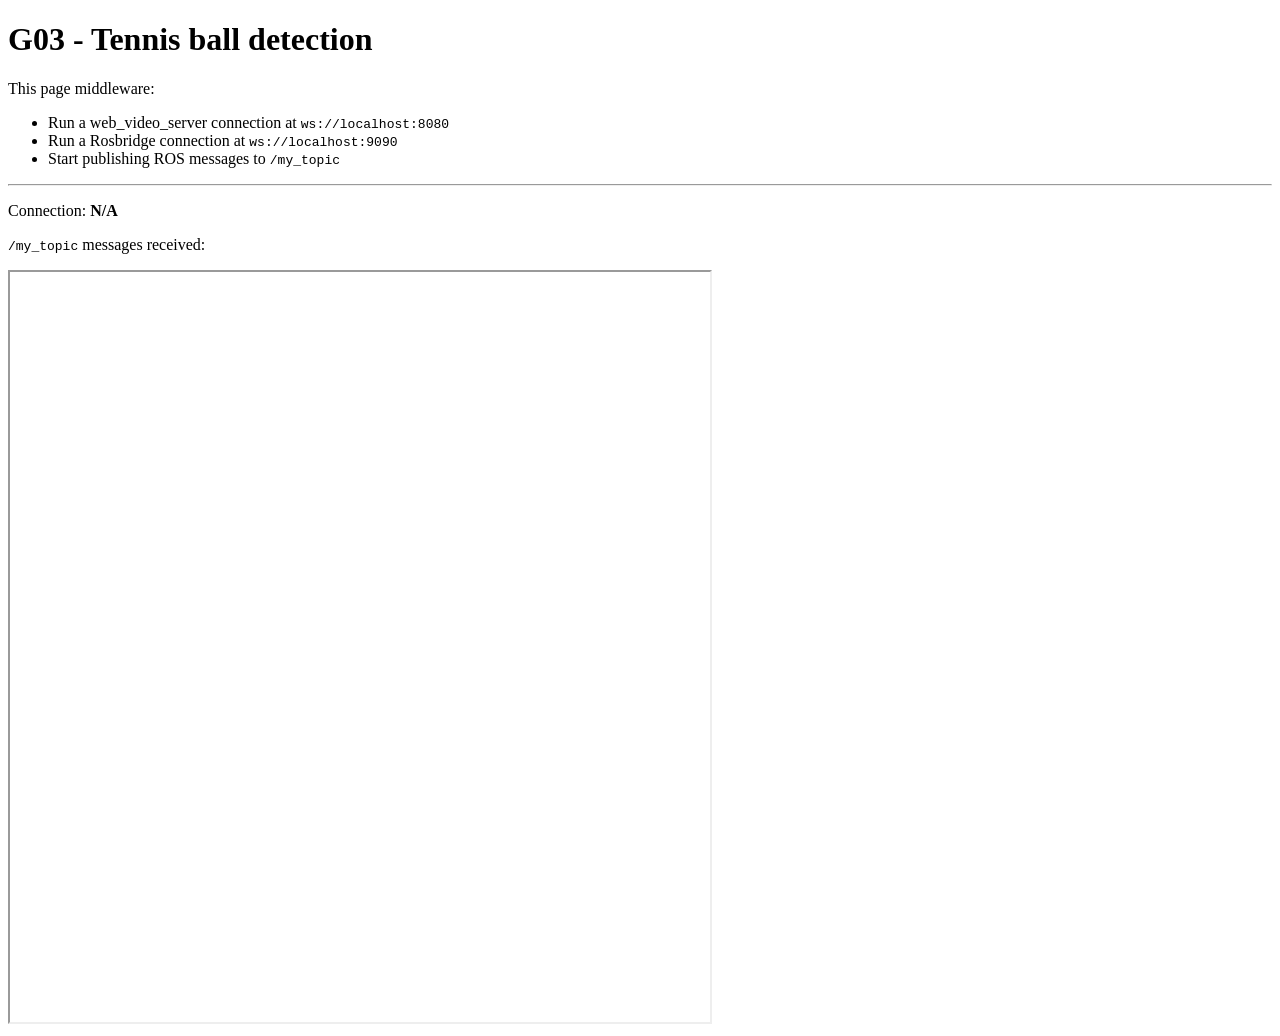
==== index.html @ 0af06f4a "initialized with Dockerfile" ====
<!DOCTYPE html>
<html>
  <head>
    <meta charset="utf-8" />
  </head>
  <body>
    <h1>G03 - Tennis ball detection</h1>
    
    <p>This page middleware:</p>
    <ul>
      <li>Run a web_video_server connection at <code>ws://localhost:8080</code></li>
      <li>Run a Rosbridge connection at <code>ws://localhost:9090</code></li>
      <li>Start publishing ROS messages to <code>/my_topic</code></li>
    </ul>

    <hr/>
    
    <p>Connection: <span id="status" style="font-weight: bold;">N/A</span></p>

    <p><code>/my_topic</code> messages received: <ul id="messages" style="font-weight: bold;"></ul></p>

    <iframe width="700" height="750" controls src="http://10.0.0.245:8080/stream_viewer?topic=/dist_rgb_frame"></iframe>

  
    <script type="text/javascript" src="http://static.robotwebtools.org/roslibjs/current/roslib.min.js"></script>

    <script type="text/javascript" type="text/javascript">
      // Create ros object to communicate over your Rosbridge connection
      // const ros = new ROSLIB.Ros({ url : 'ws://localhost:9090' });
      const ros = new ROSLIB.Ros({ url : 'ws://10.0.0.245:9090' });

     // When the Rosbridge server connects, fill the span with id “status" with “successful"
     ros.on('connection', () => {
        document.getElementById("status").innerHTML = "successful";
      });

      // When the Rosbridge server experiences an error, fill the “status" span with the returned error
      ros.on('error', (error) => {
        document.getElementById("status").innerHTML = `errored out (${error})`;
      });

      // When the Rosbridge server shuts down, fill the “status" span with “closed"
      ros.on('close', () => {
        document.getElementById("status").innerHTML = "closed";
      });

      // Create a listener for /my_topic
      const my_topic_listener = new ROSLIB.Topic({
        ros,
        name : "/my_topic",
        messageType : "std_msgs/String"
      });

      // When we receive a message on /my_topic, add its data as a list item to the “messages" ul
      my_topic_listener.subscribe((message) => {
        const ul = document. getElementById("messages");
        const newMessage = document. createElement("li");
        newMessage. appendChild(document. createTextNode(message.data));
        ul.appendChild(newMessage);
      });
    </script>


  </body>
</html>
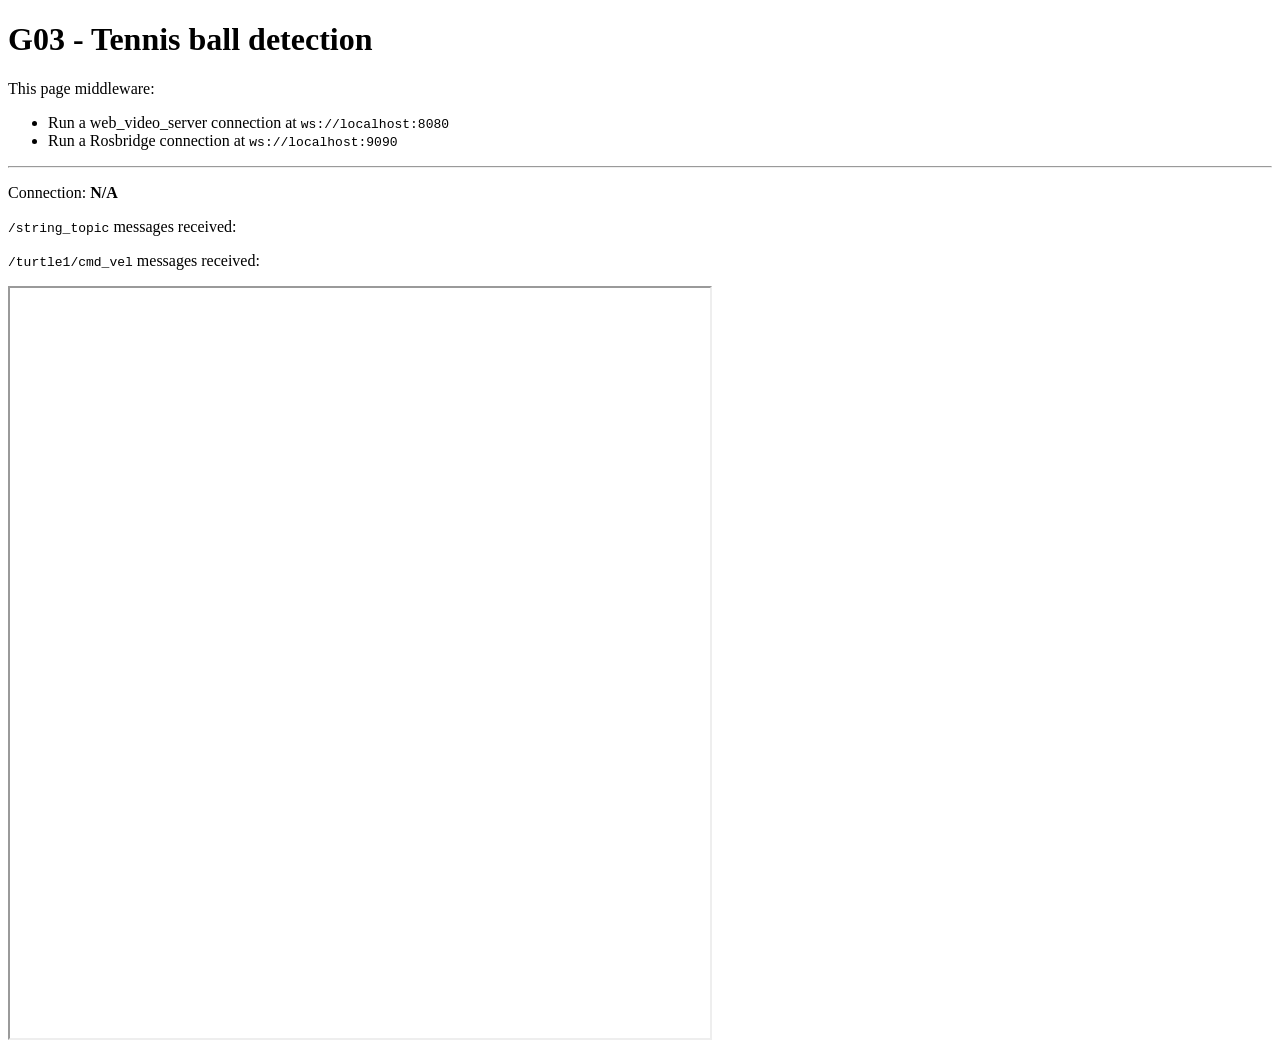
==== commit 53963b69: "installed nodejs, created launch file" ====
--- a/index.html
+++ b/index.html
@@ -10,18 +10,19 @@
     <ul>
       <li>Run a web_video_server connection at <code>ws://localhost:8080</code></li>
       <li>Run a Rosbridge connection at <code>ws://localhost:9090</code></li>
-      <li>Start publishing ROS messages to <code>/my_topic</code></li>
     </ul>
 
     <hr/>
     
     <p>Connection: <span id="status" style="font-weight: bold;">N/A</span></p>
 
-    <p><code>/my_topic</code> messages received: <ul id="messages" style="font-weight: bold;"></ul></p>
+    <!-- <p><code>/string_topic</code> messages received: <ul id="string_messages" style="font-weight: bold;"></ul></p> -->
+    <p><code>/string_topic</code> messages received: <p id="string_messages" style="font-weight: bold"> </p> </p>
+    <p><code>/turtle1/cmd_vel</code> messages received: <p id="twist_messages" style="font-weight: bold;"></p> </p>
 
     <iframe width="700" height="750" controls src="http://10.0.0.245:8080/stream_viewer?topic=/dist_rgb_frame"></iframe>
 
-  
+
     <script type="text/javascript" src="http://static.robotwebtools.org/roslibjs/current/roslib.min.js"></script>
 
     <script type="text/javascript" type="text/javascript">
@@ -44,20 +45,66 @@
         document.getElementById("status").innerHTML = "closed";
       });
 
-      // Create a listener for /my_topic
-      const my_topic_listener = new ROSLIB.Topic({
+      // Create a listener for /string_topic
+      const string_topic = new ROSLIB.Topic({
         ros,
-        name : "/my_topic",
+        name : "/string_topic",
         messageType : "std_msgs/String"
       });
 
-      // When we receive a message on /my_topic, add its data as a list item to the “messages" ul
-      my_topic_listener.subscribe((message) => {
-        const ul = document. getElementById("messages");
-        const newMessage = document. createElement("li");
-        newMessage. appendChild(document. createTextNode(message.data));
-        ul.appendChild(newMessage);
+      // When we receive a message on /string_topic, add its data as a list item to the “string_messages" ul
+      string_topic.subscribe((message) => {
+        const p = document. getElementById("string_messages");
+        p.innerHTML = message.data;
       });
+
+
+      // Create a listener for /twist_topic
+      const twist_topic = new ROSLIB.Topic({
+        ros,
+        name : "/turtle1/cmd_vel",
+        messageType : "geometry_msgs/msg/Twist"
+      });
+
+      // When we receive a message on /twist_topic, add its data as a list item to the “twist_messages" ul
+      twist_topic.subscribe((message) => {
+        const p = document. getElementById("twist_messages");
+        p.innerHTML = message.data;
+      });
+
+  //     var cmdVel = new ROSLIB.Topic({
+  //   ros : ros,
+  //   name : '/cmd_vel',
+  //   messageType : 'geometry_msgs/msg/Twist'
+  // });
+
+  // var twist = new ROSLIB.Message({
+  //   linear : {
+  //     x : 0.1,
+  //     y : 0.2,
+  //     z : 0.3
+  //   },
+  //   angular : {
+  //     x : -0.1,
+  //     y : -0.2,
+  //     z : -0.3
+  //   }
+  // });
+  // cmdVel.publish(twist);
+
+  //     ros.getParams(function(params) {
+  //   console.log(params);
+  //   });
+
+  // var maxVelX = new ROSLIB.Param({
+  //   ros : ros,
+  //   name : 'max_vel_y'
+  // });
+
+  // maxVelX.set(0.8);
+  // maxVelX.get(function(value) {
+  //   console.log('MAX VAL: ' + value);
+  // });
     </script>
 
 
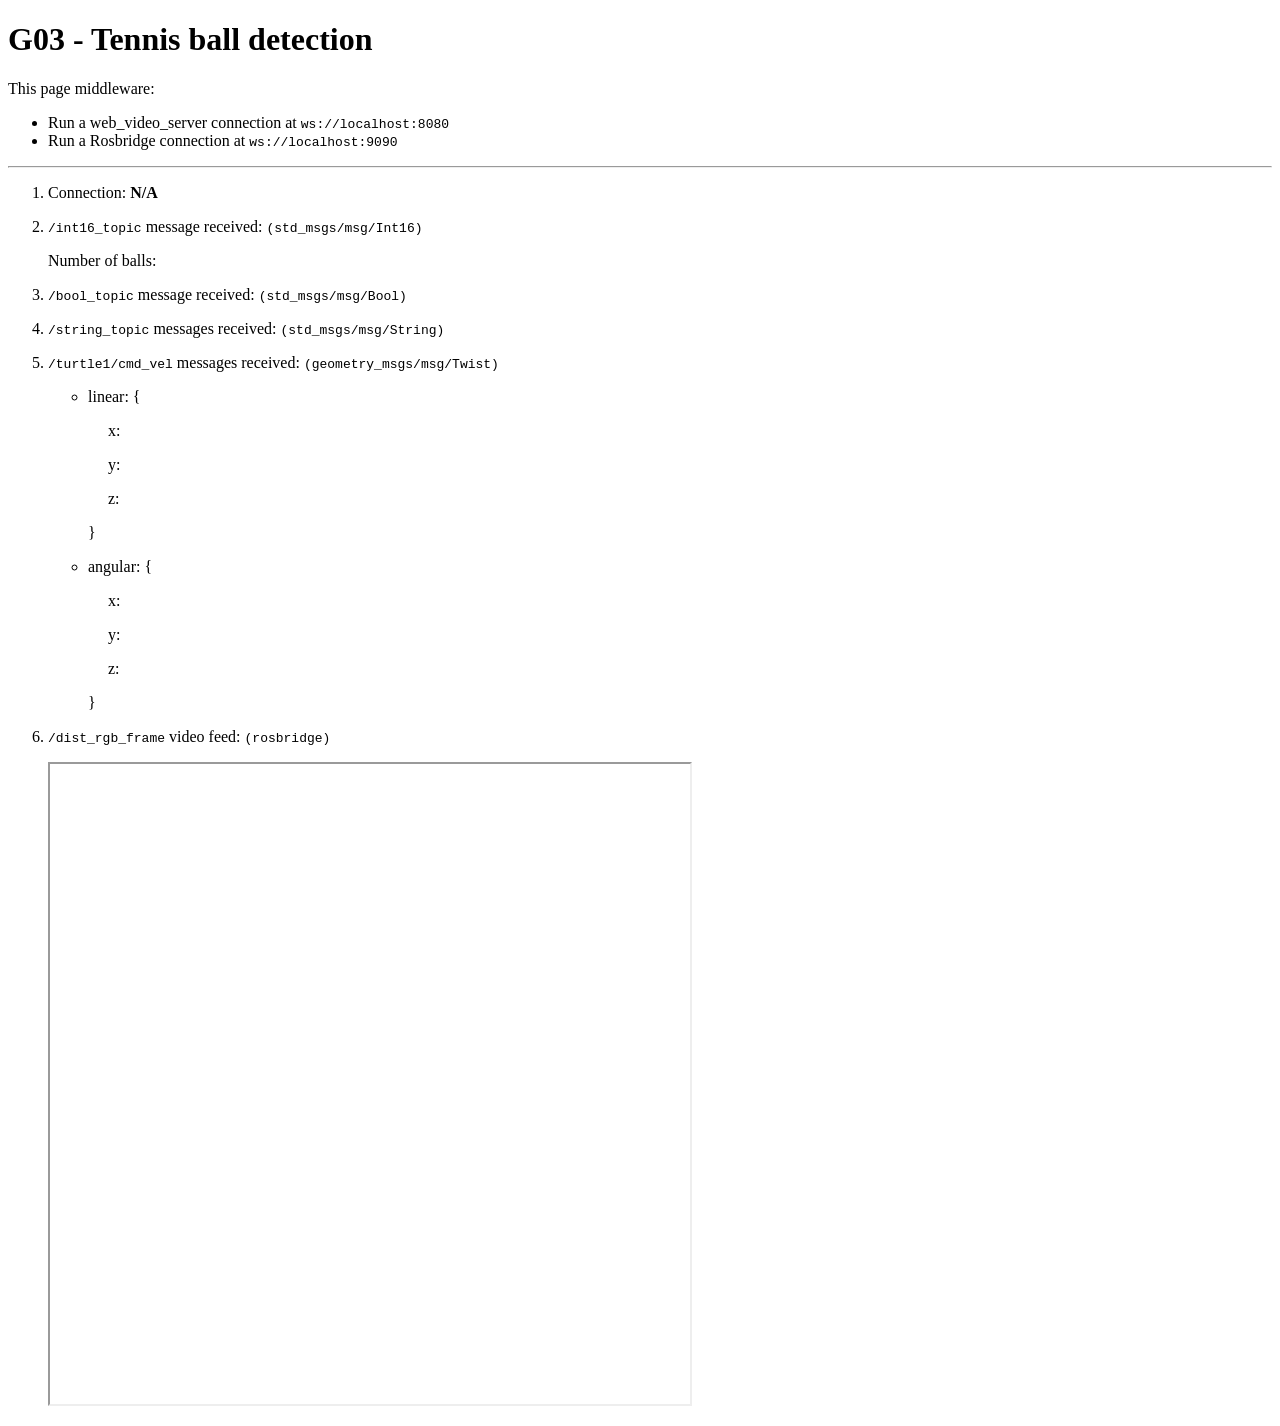
==== commit 1dbdc01b: "tested all msg types" ====
--- a/index.html
+++ b/index.html
@@ -14,13 +14,53 @@
 
     <hr/>
     
-    <p>Connection: <span id="status" style="font-weight: bold;">N/A</span></p>
+    <ol>
+      <li>
+        <p>Connection: <span id="status" style="font-weight: bold;">N/A</span></p>
+      </li>
 
-    <!-- <p><code>/string_topic</code> messages received: <ul id="string_messages" style="font-weight: bold;"></ul></p> -->
-    <p><code>/string_topic</code> messages received: <p id="string_messages" style="font-weight: bold"> </p> </p>
-    <p><code>/turtle1/cmd_vel</code> messages received: <p id="twist_messages" style="font-weight: bold;"></p> </p>
+      <li>
+        <p><code>/int16_topic</code> message received:  <code>(std_msgs/msg/Int16)</code> </p>
+        <p>Number of balls:  <span id="int16_messages" style="font-weight: bold"> </span> </p>
+      </li>
 
-    <iframe width="700" height="750" controls src="http://10.0.0.245:8080/stream_viewer?topic=/dist_rgb_frame"></iframe>
+      <li>
+        <p><code>/bool_topic</code> message received:   <code>(std_msgs/msg/Bool)</code> <p id="bool_messages" style="font-weight: bold"> </p> </p> 
+      </li>
+
+      <li>
+        <p><code>/string_topic</code> messages received:  <code>(std_msgs/msg/String)</code> <p id="string_messages" style="font-weight: bold"> </p> </p>
+      </li>
+
+      <li>
+        <p><code>/turtle1/cmd_vel</code> messages received:  <code>(geometry_msgs/msg/Twist)</code> </p>
+        <ul>
+          <li>
+            <p>linear: { </p>
+              <p>&emsp; x: <span id="linear_x" style="font-weight: bold"></span> </p>
+              <p>&emsp; y: <span id="linear_y" style="font-weight: bold"></span> </p>
+              <p>&emsp; z: <span id="linear_z" style="font-weight: bold"></span> </p>
+            }
+          </li>
+            
+          <li>
+            <p>angular: { </p>
+              <p>&emsp; x: <span id="angular_x" style="font-weight: bold"></span> </p>
+              <p>&emsp; y: <span id="angular_y" style="font-weight: bold"></span> </p>
+              <p>&emsp; z: <span id="angular_z" style="font-weight: bold"></span> </p>
+            }
+          </li>
+        </ul>
+      </li>
+
+      <li>
+        <p><code>/dist_rgb_frame</code> video feed:  <code>(rosbridge)</code> </p>
+        <iframe width="640" height="640" controls src="http://10.0.0.245:8080/stream?topic=/dist_rgb_frame"></iframe>
+      </li>
+    </ol>
+
+
+
 
 
     <script type="text/javascript" src="http://static.robotwebtools.org/roslibjs/current/roslib.min.js"></script>
@@ -44,21 +84,26 @@
       ros.on('close', () => {
         document.getElementById("status").innerHTML = "closed";
       });
-
-      // Create a listener for /string_topic
-      const string_topic = new ROSLIB.Topic({
-        ros,
-        name : "/string_topic",
-        messageType : "std_msgs/String"
-      });
-
-      // When we receive a message on /string_topic, add its data as a list item to the “string_messages" ul
-      string_topic.subscribe((message) => {
-        const p = document. getElementById("string_messages");
-        p.innerHTML = message.data;
-      });
+    </script>
 
 
+    <script type="text/javascript" type="text/javascript">
+    // Create a listener for /string_topic
+    const string_topic = new ROSLIB.Topic({
+      ros,
+      name : "/string_topic",
+      messageType : "std_msgs/String"
+    });
+
+    // When we receive a message on /string_topic, add its data as a list item to the “string_messages" ul
+    string_topic.subscribe((message) => {
+      const p = document. getElementById("string_messages");
+      p.innerHTML = message.data;
+    });
+    </script>
+
+
+    <script type="text/javascript" type="text/javascript">
       // Create a listener for /twist_topic
       const twist_topic = new ROSLIB.Topic({
         ros,
@@ -68,45 +113,44 @@
 
       // When we receive a message on /twist_topic, add its data as a list item to the “twist_messages" ul
       twist_topic.subscribe((message) => {
-        const p = document. getElementById("twist_messages");
-        p.innerHTML = message.data;
+        document. getElementById("linear_x").innerHTML = message.linear.x;
+        document. getElementById("linear_y").innerHTML = message.linear.y;
+        document. getElementById("linear_z").innerHTML = message.linear.z;
+        document. getElementById("angular_x").innerHTML = message.angular.x;
+        document. getElementById("angular_y").innerHTML = message.angular.y;
+        document. getElementById("angular_z").innerHTML = message.angular.z;
       });
-
-  //     var cmdVel = new ROSLIB.Topic({
-  //   ros : ros,
-  //   name : '/cmd_vel',
-  //   messageType : 'geometry_msgs/msg/Twist'
-  // });
-
-  // var twist = new ROSLIB.Message({
-  //   linear : {
-  //     x : 0.1,
-  //     y : 0.2,
-  //     z : 0.3
-  //   },
-  //   angular : {
-  //     x : -0.1,
-  //     y : -0.2,
-  //     z : -0.3
-  //   }
-  // });
-  // cmdVel.publish(twist);
-
-  //     ros.getParams(function(params) {
-  //   console.log(params);
-  //   });
-
-  // var maxVelX = new ROSLIB.Param({
-  //   ros : ros,
-  //   name : 'max_vel_y'
-  // });
-
-  // maxVelX.set(0.8);
-  // maxVelX.get(function(value) {
-  //   console.log('MAX VAL: ' + value);
-  // });
     </script>
 
 
+    <script type="text/javascript" type="text/javascript">
+      // Create a listener for /twist_topic
+      const int16_topic = new ROSLIB.Topic({
+        ros,
+        name : "/int16_topic",
+        messageType : "std_msgs/msg/Int16"
+      });
+
+      // When we receive a message on /twist_topic, add its data as a list item to the “twist_messages" ul
+      int16_topic.subscribe((message) => {
+        document. getElementById("int16_messages").innerHTML = message.data;
+      });
+    </script>
+
+
+    <script type="text/javascript" type="text/javascript">
+      // Create a listener for /twist_topic
+      const bool_topic = new ROSLIB.Topic({
+        ros,
+        name : "/bool_topic",
+        messageType : "std_msgs/msg/Bool"
+      });
+
+      // When we receive a message on /twist_topic, add its data as a list item to the “twist_messages" ul
+      bool_topic.subscribe((message) => {
+        document. getElementById("bool_messages").innerHTML = message.data;
+      });
+    </script>
+
   </body>
 </html>
